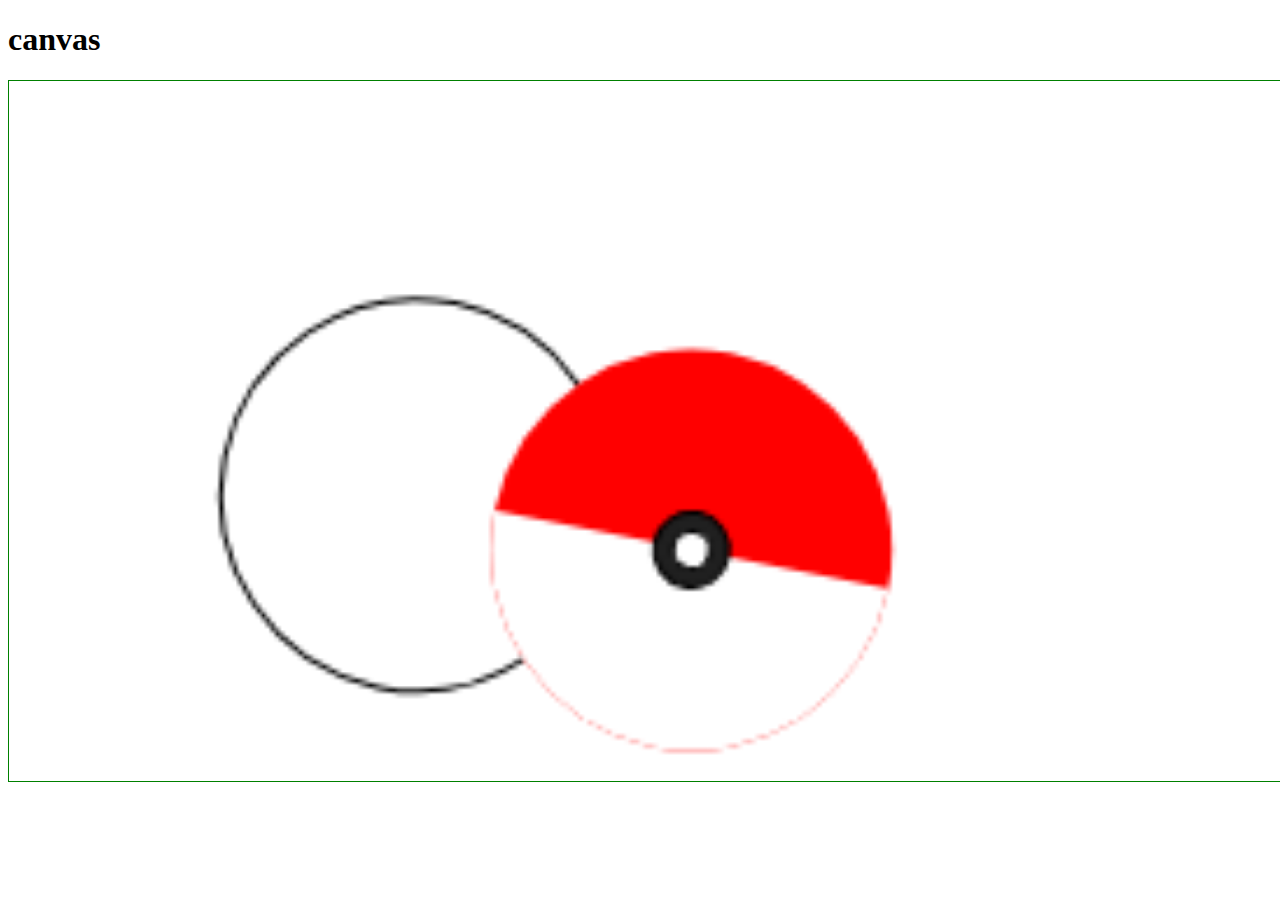
==== index.html @ 16d58e0f "commit-canvas" ====
<!DOCTYPE html>
<html lang="en">

<head>
    <meta charset="UTF-8">
    <meta http-equiv="X-UA-Compatible" content="IE=edge">
    <meta name="viewport" content="width=device-width, initial-scale=1.0">
    <title>Document</title>
</head>

<body>

    <h1>canvas</h1>

    <canvas id="myCanvas"></canvas>

    <style>
        #myCanvas {
            width: 1400px;
            height: 700px;
            border: 1px solid green;
        }
    </style>
    <script>

        var canvas = document.getElementById("myCanvas");
        var ctx = canvas.getContext("2d")
        ctx.rotate(Math.PI /16)
        



        ctx.beginPath();
        ctx.arc(103, 70, 42, 0, 2 * Math.PI)
        ctx.stroke()


        ctx.beginPath();
        ctx.arc(163, 70, 43, 0, 2 * Math.PI)
        ctx.fillStyle = "red";
        ctx.fill()

        ctx.beginPath();
        ctx.arc(163, 70, 43, 0, Math.PI)
        ctx.fillStyle = "white";
        ctx.fill()



        ctx.beginPath();
        ctx.arc(163, 70, 8, 0, 2 * Math.PI)
        ctx.fillStyle = "#202020";
        ctx.fill()
        ctx.stroke()


        ctx.beginPath();
        ctx.arc(163, 70, 4, 0, 2 * Math.PI)
        ctx.fillStyle = "white";
        ctx.fill()
        ctx.strokeStyle = "#000001"
        ctx.stroke()


    </script>










</body>

</html>
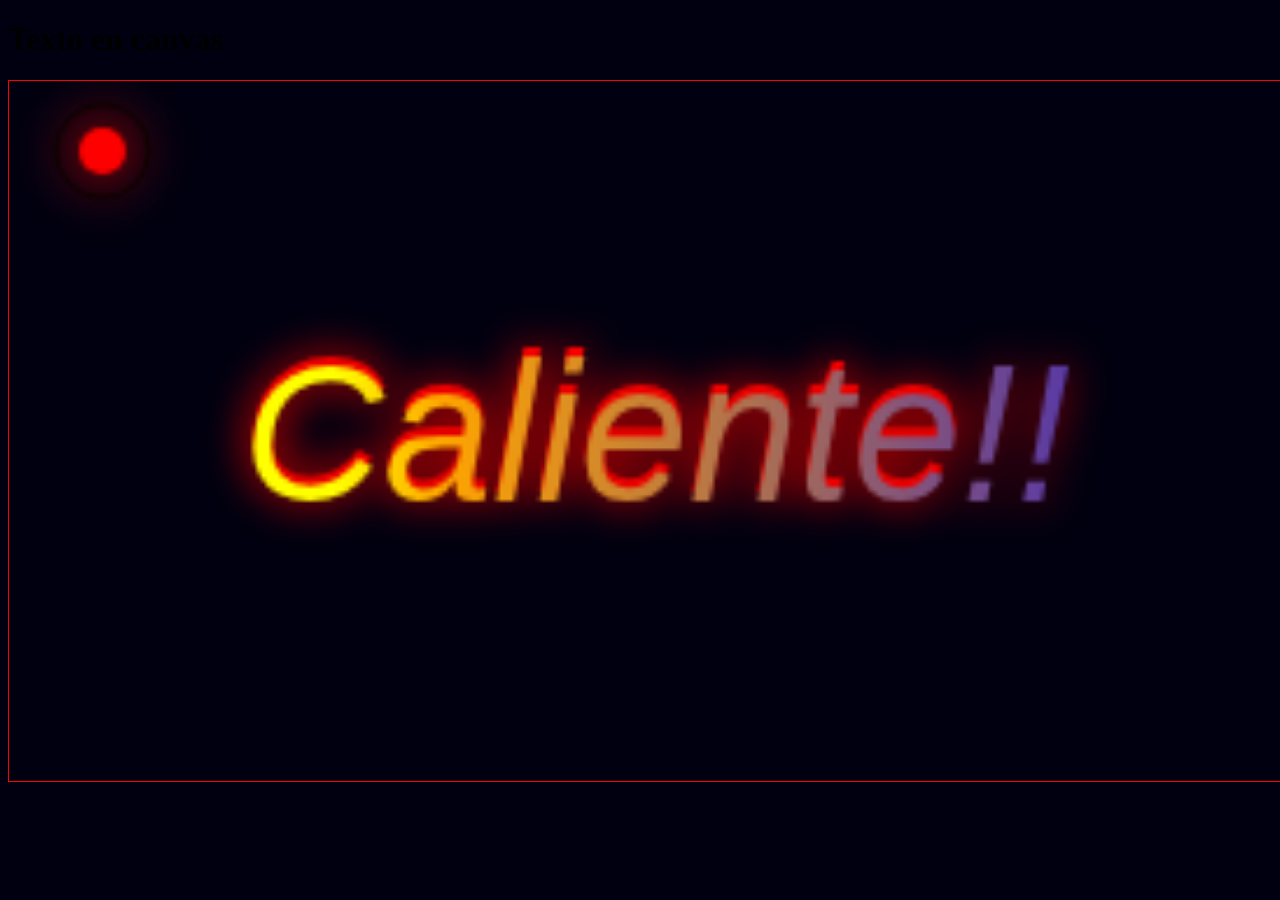
==== commit 26b19835: "letras de canvas" ====
--- a/index.html
+++ b/index.html
@@ -10,69 +10,51 @@
 
 <body>
 
-    <h1>canvas</h1>
-
+    <h1>Texto en canvas</h1>
     <canvas id="myCanvas"></canvas>
-
     <style>
         #myCanvas {
             width: 1400px;
             height: 700px;
-            border: 1px solid green;
+            border: 1px solid red;
+        }
+
+        body {
+            background-color: #000010;
         }
     </style>
     <script>
-
         var canvas = document.getElementById("myCanvas");
         var ctx = canvas.getContext("2d")
-        ctx.rotate(Math.PI /16)
-        
 
+        ctx.shadowColor = "rgba(190, 1, 1, 1)";
+        ctx.shadowBlur = 10;
+        ctx.globalAlpha = 10;
 
+        ctx.fillStyle = "red"
+        ctx.font = "oblique 42px Helvetica";
+        ctx.fillText("Caliente", 50, 88)
 
         ctx.beginPath();
-        ctx.arc(103, 70, 42, 0, 2 * Math.PI)
+        ctx.arc(20, 15, 10, 0, 2 * Math.PI)
+        ctx.fillStyle = "orange"
         ctx.stroke()
 
+        const gradient = ctx.createLinearGradient(70, 0, canvas.width, 0)
+        gradient.addColorStop("0", "yellow")
+        gradient.addColorStop("0.1", "orange")
+        gradient.addColorStop("1", "blue")
+
+        ctx.fillStyle = gradient;
+        ctx.fillText("Caliente!!", 50, 90)
 
         ctx.beginPath();
-        ctx.arc(163, 70, 43, 0, 2 * Math.PI)
+        ctx.arc(20, 15, 5, 0, 2 * Math.PI)
         ctx.fillStyle = "red";
         ctx.fill()
 
-        ctx.beginPath();
-        ctx.arc(163, 70, 43, 0, Math.PI)
-        ctx.fillStyle = "white";
-        ctx.fill()
-
-
-
-        ctx.beginPath();
-        ctx.arc(163, 70, 8, 0, 2 * Math.PI)
-        ctx.fillStyle = "#202020";
-        ctx.fill()
-        ctx.stroke()
-
-
-        ctx.beginPath();
-        ctx.arc(163, 70, 4, 0, 2 * Math.PI)
-        ctx.fillStyle = "white";
-        ctx.fill()
-        ctx.strokeStyle = "#000001"
-        ctx.stroke()
-
 
     </script>
-
-
-
-
-
-
-
-
-
-
 </body>
 
 </html>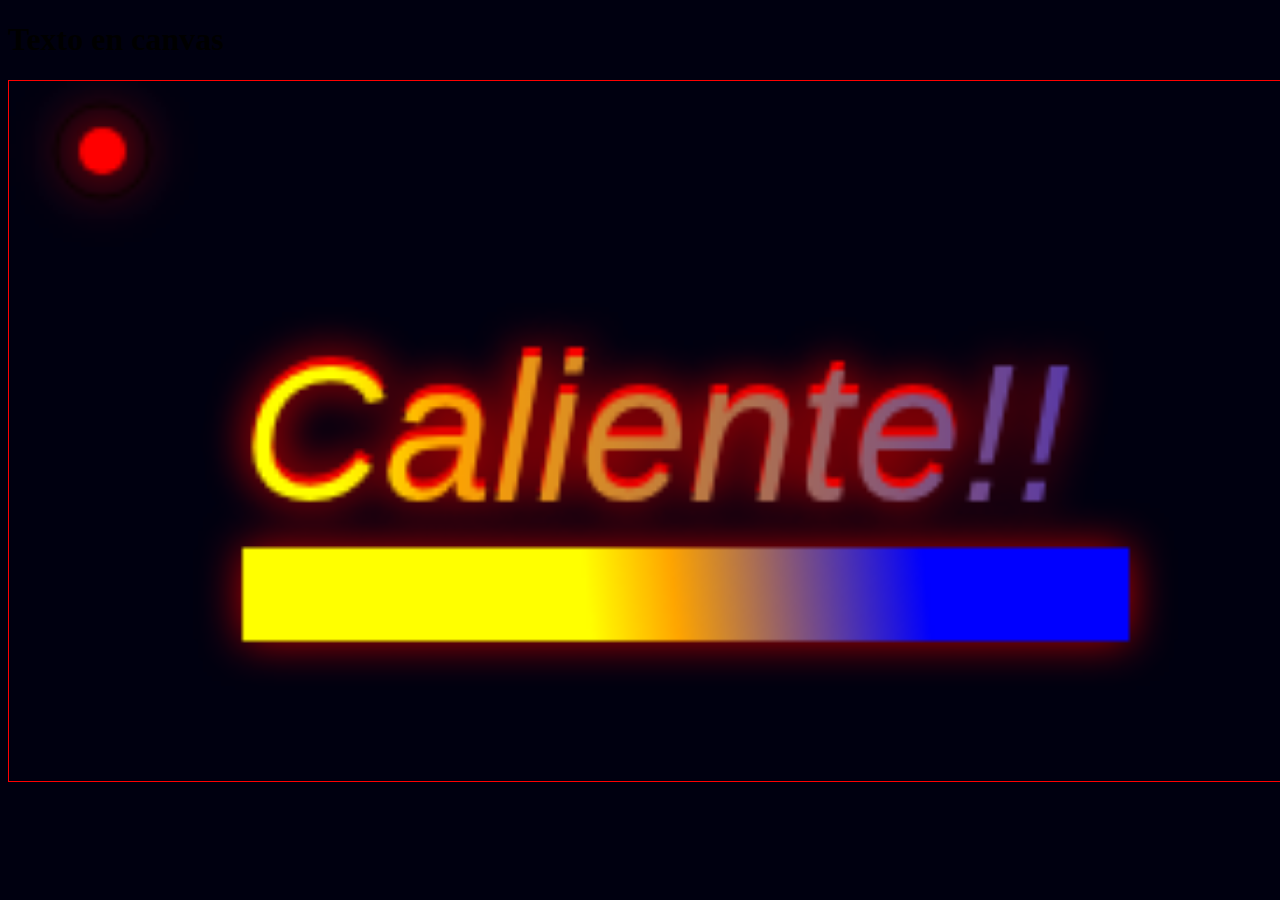
==== commit 0665e9cc: "rectangulo gradiente" ====
--- a/index.html
+++ b/index.html
@@ -53,6 +53,14 @@
         ctx.fillStyle = "red";
         ctx.fill()
 
+        const gr= ctx.createLinearGradient(190, 30, 5, 50, 30, 100);
+        gr.addColorStop("0.3", "orange")
+        gr.addColorStop("0.4", "yellow")
+        gr.addColorStop("0.01", "blue")
+        
+        ctx.fillStyle = gr;
+        ctx.fillRect(50, 100, 190, 20);
+
 
     </script>
 </body>
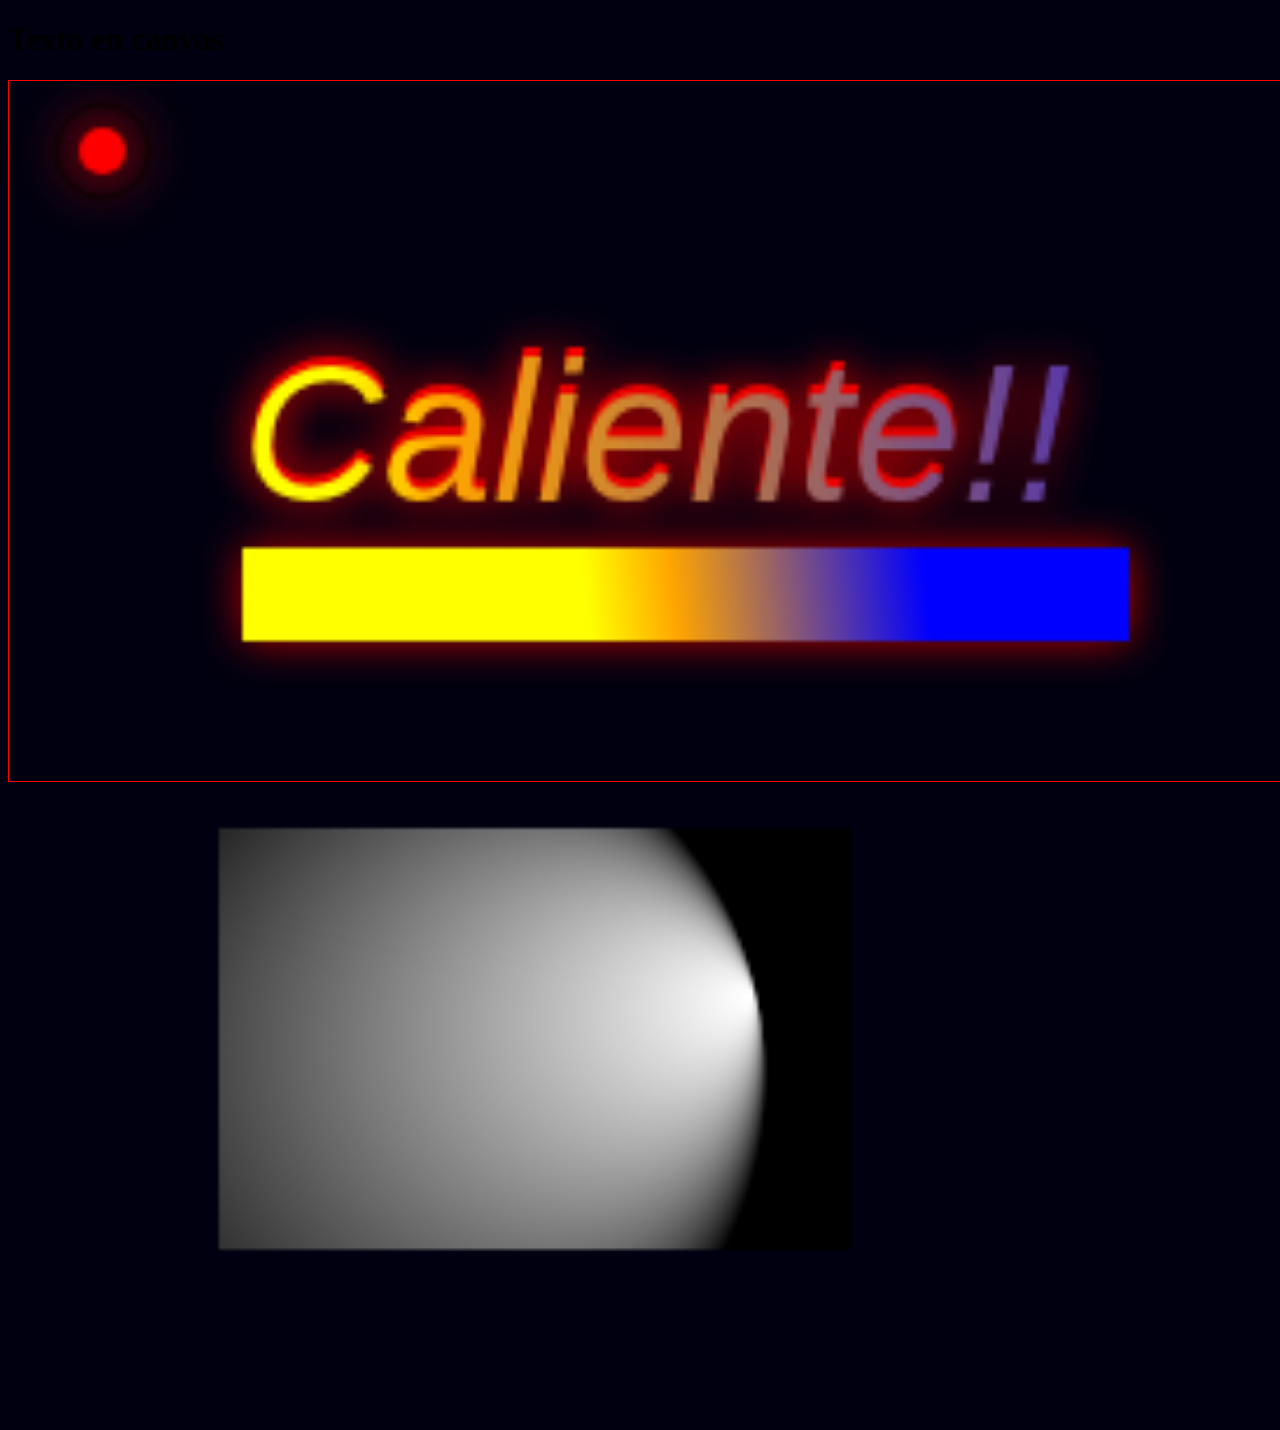
==== commit 49163182: "rec-radial" ====
--- a/index.html
+++ b/index.html
@@ -12,11 +12,15 @@
 
     <h1>Texto en canvas</h1>
     <canvas id="myCanvas"></canvas>
+    <canvas id="myCanvas2"></canvas>
     <style>
         #myCanvas {
             width: 1400px;
             height: 700px;
             border: 1px solid red;
+        }
+        #myCanvas2{
+            width: 100%;
         }
 
         body {
@@ -53,13 +57,29 @@
         ctx.fillStyle = "red";
         ctx.fill()
 
-        const gr= ctx.createLinearGradient(190, 30, 5, 50, 30, 100);
+        const gr = ctx.createLinearGradient(190, 30, 5, 50, 30, 100);
         gr.addColorStop("0.3", "orange")
         gr.addColorStop("0.4", "yellow")
         gr.addColorStop("0.01", "blue")
-        
+
         ctx.fillStyle = gr;
         ctx.fillRect(50, 100, 190, 20);
+
+
+        
+
+        var canvas = document.getElementById("myCanvas2");
+        var ctx = canvas.getContext("2d")
+
+        const grd = ctx.createRadialGradient(176, 50, 1, 90, 69, 90);
+        grd.addColorStop(0, "white");
+        grd.addColorStop(1, "black");
+
+        
+        ctx.fillStyle = grd;
+        ctx.fillRect(50, 10, 150, 100);
+
+
 
 
     </script>
